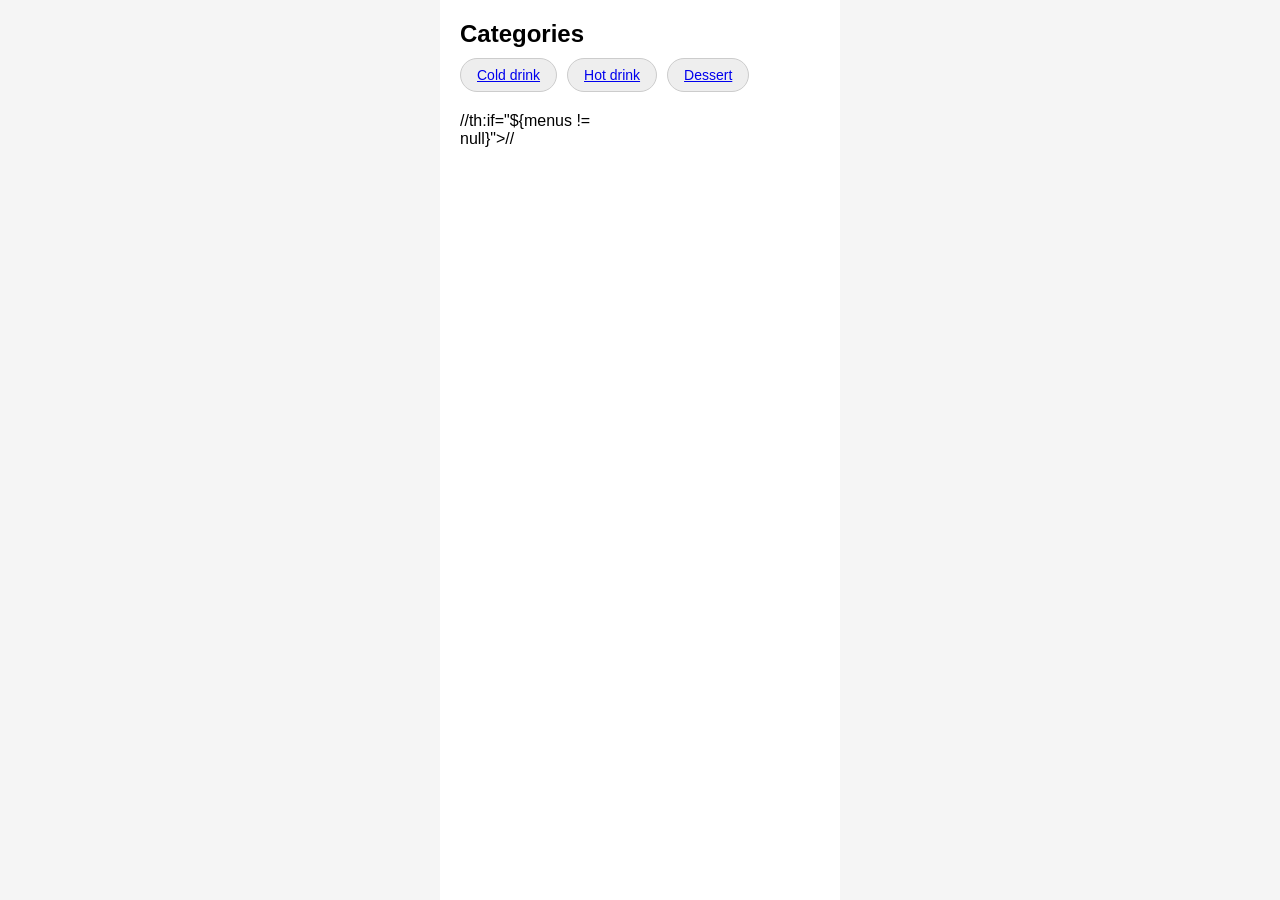
==== src/main/resources/templates/1-index.html @ c54e66b9 "24(2)" ====
<!DOCTYPE html>
<html lang="en">
<head>
<meta charset="UTF-8">
<meta name="viewport" content="width=device-width, initial-scale=1.0">
<title>ABC cafe</title>

<style>
    * {
        box-sizing: border-box;
        margin: 0;
        padding: 0;
        font-family: Arial, sans-serif;
    }

    body {
        background-color: #f5f5f5;
        display: flex;
        justify-content: center;
    }

    .container {
        width: 400px;
        background: white;
        padding: 20px;
        min-height: 100vh;
    }

    h2 {
        margin-bottom: 10px;
    }

    /* Category Buttons */
    .categories {
        display: flex;
        gap: 10px;
        margin-bottom: 20px;
    }

    .category-btn {
        padding: 8px 16px;
        border-radius: 20px;
        border: 1px solid #ccc;
        background: #eee;
        cursor: pointer;
        font-size: 14px;
    }

    .category-btn.active {
        background: black;
        color: white;
        border: none;
    }

    /* Product Grid */
    .menu-grid {
        display: grid;
        grid-template-columns: repeat(2, 1fr);
        gap: 15px;
    }

    .menu-card {
        background: white;
        border-radius: 12px;
        overflow: hidden;
        box-shadow: 0 2px 6px rgba(0,0,0,0.1);
        padding-bottom: 10px;
    }

    .menu-card img {
        width: 100%;
        height: 120px;
        object-fit: cover;
    }

    .menu-info {
        padding: 10px;
    }

    .menu-name {
        font-size: 14px;
        margin-bottom: 5px;
    }

    .menu-price {
        font-weight: bold;
    }

</style>
</head>
<body>

<div class="container">

    <h2>Categories</h2>

    <div class="categories">
        <a href="/?category=cold"
       class="category-btn"
       th:classappend="${selectedCategory=='cold'} ? ' active'">
       Cold drink
    </a>

    <a href="/?category=hot"
       class="category-btn"
       th:classappend="${selectedCategory=='hot'} ? ' active'">
       Hot drink
    </a>

    <a href="/?category=dessert"
       class="category-btn"
       th:classappend="${selectedCategory=='dessert'} ? ' active'">
       Dessert
    </a>
    </div>



    <div class="menu-grid">
         //th:if="${menus != null}">// 

    <div th:each="p : ${menus}"
         th:replace="fragments/menu-card :: menuCard(
            ${p.name},
            ${p.price},
            ${p.imageUrl}
         )">
    </div>

</div>

</div>

</body>
</html>
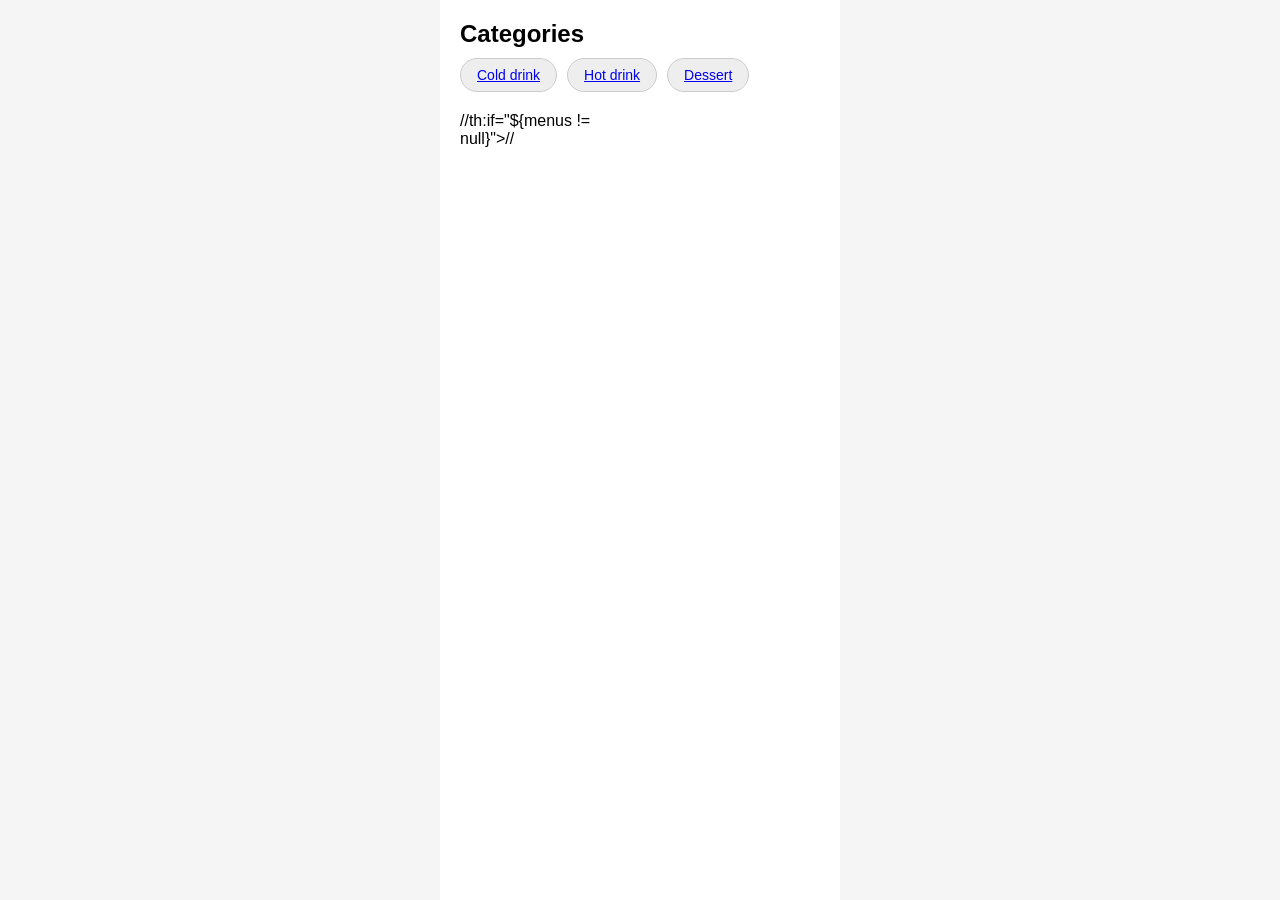
==== commit 2b79c0b3: "3/03" ====
--- a/src/main/resources/templates/1-index.html
+++ b/src/main/resources/templates/1-index.html
@@ -34,6 +34,8 @@
     .categories {
         display: flex;
         gap: 10px;
+        overflow-x: auto;
+        white-space: nowrap;
         margin-bottom: 20px;
     }
 
